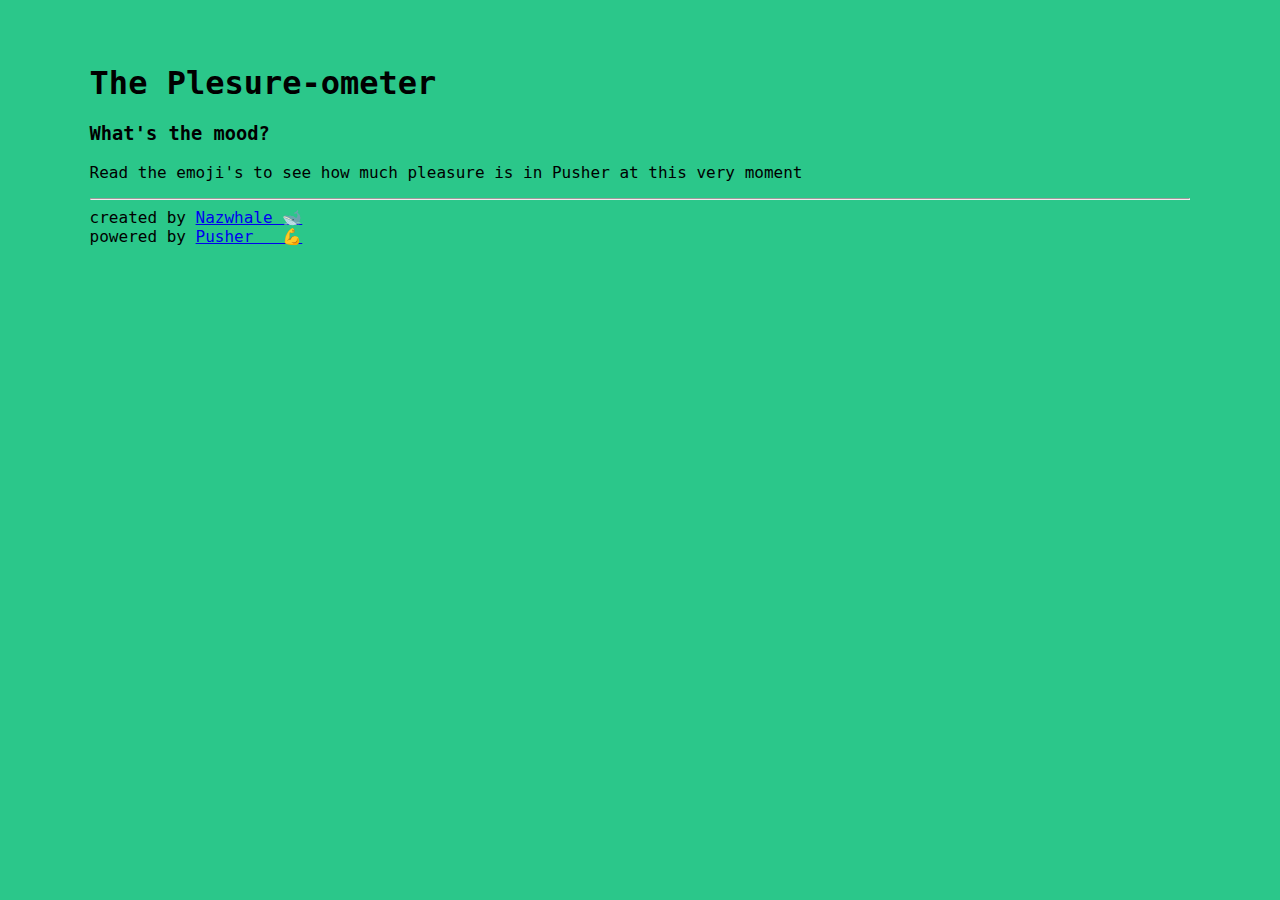
==== index.html @ 24470fb6 "Basic styling" ====
<!DOCTYPE HTML>
<html>
  <head>
    <meta charset="utf-8">
    <title>pleasure-ometer</title>

    <script src="https://js.pusher.com/4.1/pusher.min.js"></script>
    <link href="style.css" rel="stylesheet" />
  </head>
  <body>


  <div class="page-header">
    <h1>The Plesure-ometer</h1>
    <h3>What's the mood?</h3>
  </div>

  <p>Read the emoji's to see how much pleasure is in Pusher at this very moment</p>

  <hr>
                                                                                                                                                                                             <footer>
  created by <a class="footer-text" href="https://github.com/nazwhale" target="_blank">Nazwhale 🐋</a><br/> 
  powered by <a href="http://pusher.com">Pusher &nbsp;&nbsp;💪 </a>
  </footer>

  </body>
</html>
---- style.css ----
body {
  margin-left: 7%;
  margin-right: 7%;
  margin-top: 5%;
  background-color: #2bc78a;
  font-family: "Lucida Console", Monaco, monospace;
}
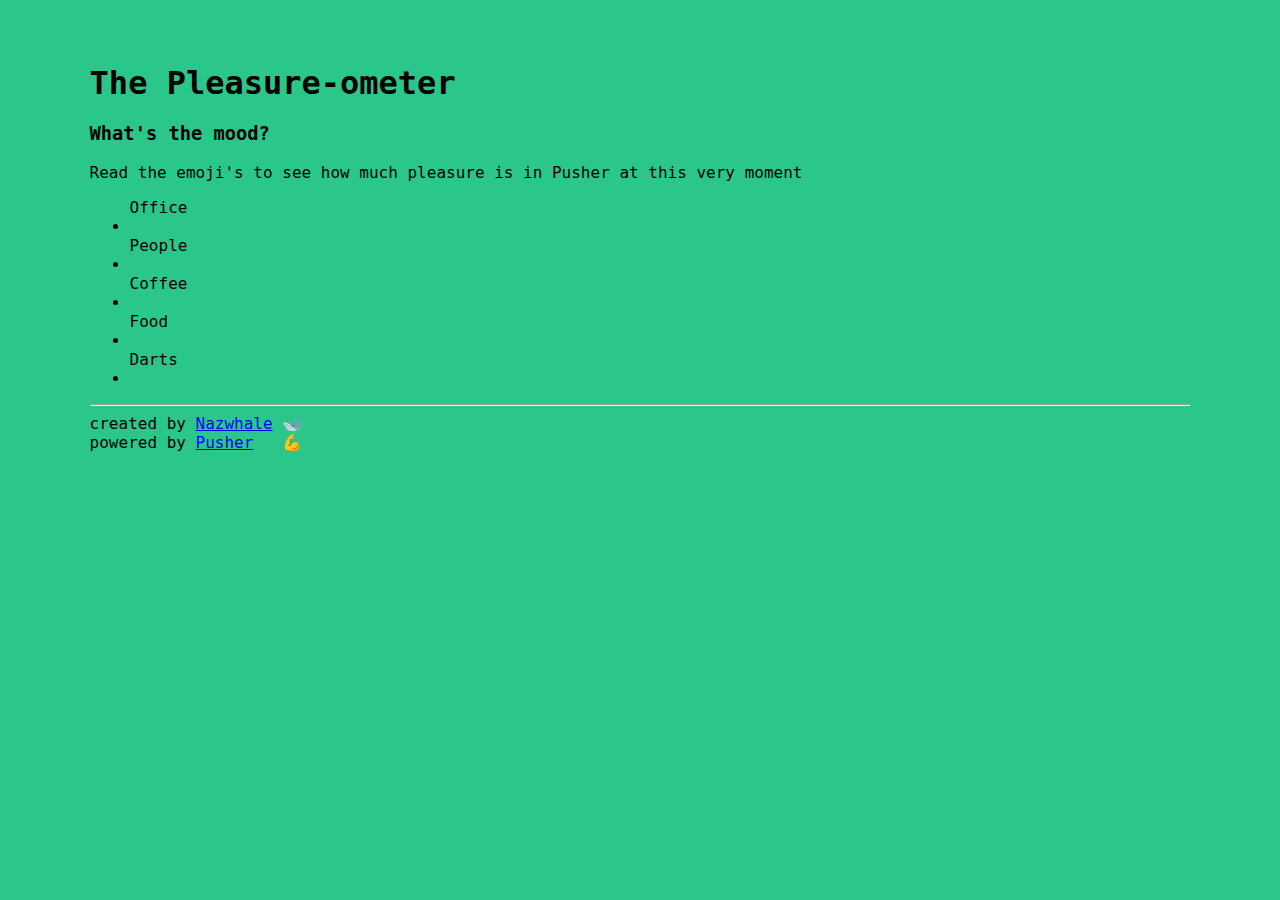
==== commit 1a6c4cf9: "Update HTML elements with office state data" ====
--- a/index.html
+++ b/index.html
@@ -5,22 +5,38 @@
     <title>pleasure-ometer</title>
 
     <script src="https://js.pusher.com/4.1/pusher.min.js"></script>
+    <script src="src/app.js"></script>
+
     <link href="style.css" rel="stylesheet" />
   </head>
   <body>
 
-
   <div class="page-header">
-    <h1>The Plesure-ometer</h1>
+    <h1>The Pleasure-ometer</h1>
     <h3>What's the mood?</h3>
   </div>
 
   <p>Read the emoji's to see how much pleasure is in Pusher at this very moment</p>
+  
+  <div>
+    <ul id="stream_list" class="stream">
+      Office
+      <li id="office"></li>
+      People
+      <li id="people"></li>
+      Coffee
+      <li id="coffee"></li>
+      Food
+      <li id="food"></li>
+      Darts
+      <li id="darts"></li>
+    </ul>
+  </div>
 
   <hr>
                                                                                                                                                                                              <footer>
-  created by <a class="footer-text" href="https://github.com/nazwhale" target="_blank">Nazwhale 🐋</a><br/> 
-  powered by <a href="http://pusher.com">Pusher &nbsp;&nbsp;💪 </a>
+    created by <a class="footer-text" href="https://github.com/nazwhale" target="_blank">Nazwhale</a>&nbsp;🐋 <br/>
+    powered by <a href="http://pusher.com">Pusher</a>&nbsp;&nbsp;&nbsp;💪 
   </footer>
 
   </body>
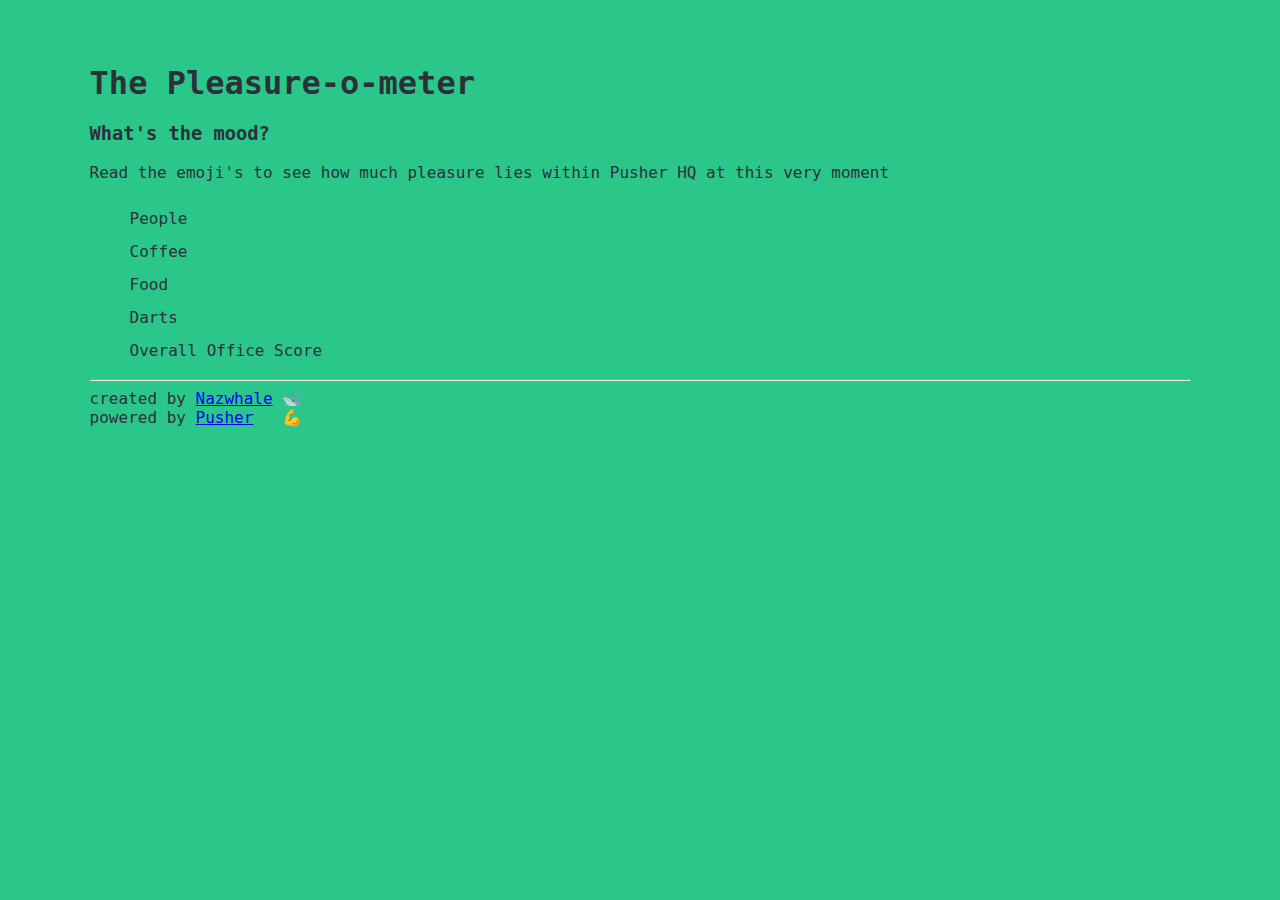
==== commit d6891b9d: "Update readme" ====
--- a/index.html
+++ b/index.html
@@ -2,7 +2,7 @@
 <html>
   <head>
     <meta charset="utf-8">
-    <title>pleasure-ometer</title>
+    <title>pleasure-o-meter</title>
 
     <script src="https://js.pusher.com/4.1/pusher.min.js"></script>
     <script src="src/app.js"></script>
@@ -12,29 +12,30 @@
   <body>
 
   <div class="page-header">
-    <h1>The Pleasure-ometer</h1>
+    <h1>The Pleasure-o-meter</h1>
     <h3>What's the mood?</h3>
   </div>
 
-  <p>Read the emoji's to see how much pleasure is in Pusher at this very moment</p>
+  <p>Read the emoji's to see how much pleasure lies within Pusher HQ at this very moment</p>
   
   <div>
     <ul id="stream_list" class="stream">
-      Office
-      <li id="office"></li>
       People
-      <li id="people"></li>
+      <a id="people" class="emoji"></a><br/>
       Coffee
-      <li id="coffee"></li>
+      <a id="coffee" class="emoji"></a><br/>
       Food
-      <li id="food"></li>
+      <a id="food" class="emoji"></a><br/>
       Darts
-      <li id="darts"></li>
+      <a id="darts" class="emoji"></a><br/>
+      Overall Office Score
+      <a id="office" class="emoji"></a><br/>
     </ul>
   </div>
 
   <hr>
-                                                                                                                                                                                             <footer>
+
+  <footer>
     created by <a class="footer-text" href="https://github.com/nazwhale" target="_blank">Nazwhale</a>&nbsp;🐋 <br/>
     powered by <a href="http://pusher.com">Pusher</a>&nbsp;&nbsp;&nbsp;💪 
   </footer>
--- a/style.css
+++ b/style.css
@@ -4,4 +4,14 @@
   margin-top: 5%;
   background-color: #2bc78a;
   font-family: "Lucida Console", Monaco, monospace;
+  color: #2B303B;
 }
+
+ul {
+  list-style-type: none;
+}
+
+.emoji {
+ font-size: 28px;
+}
+
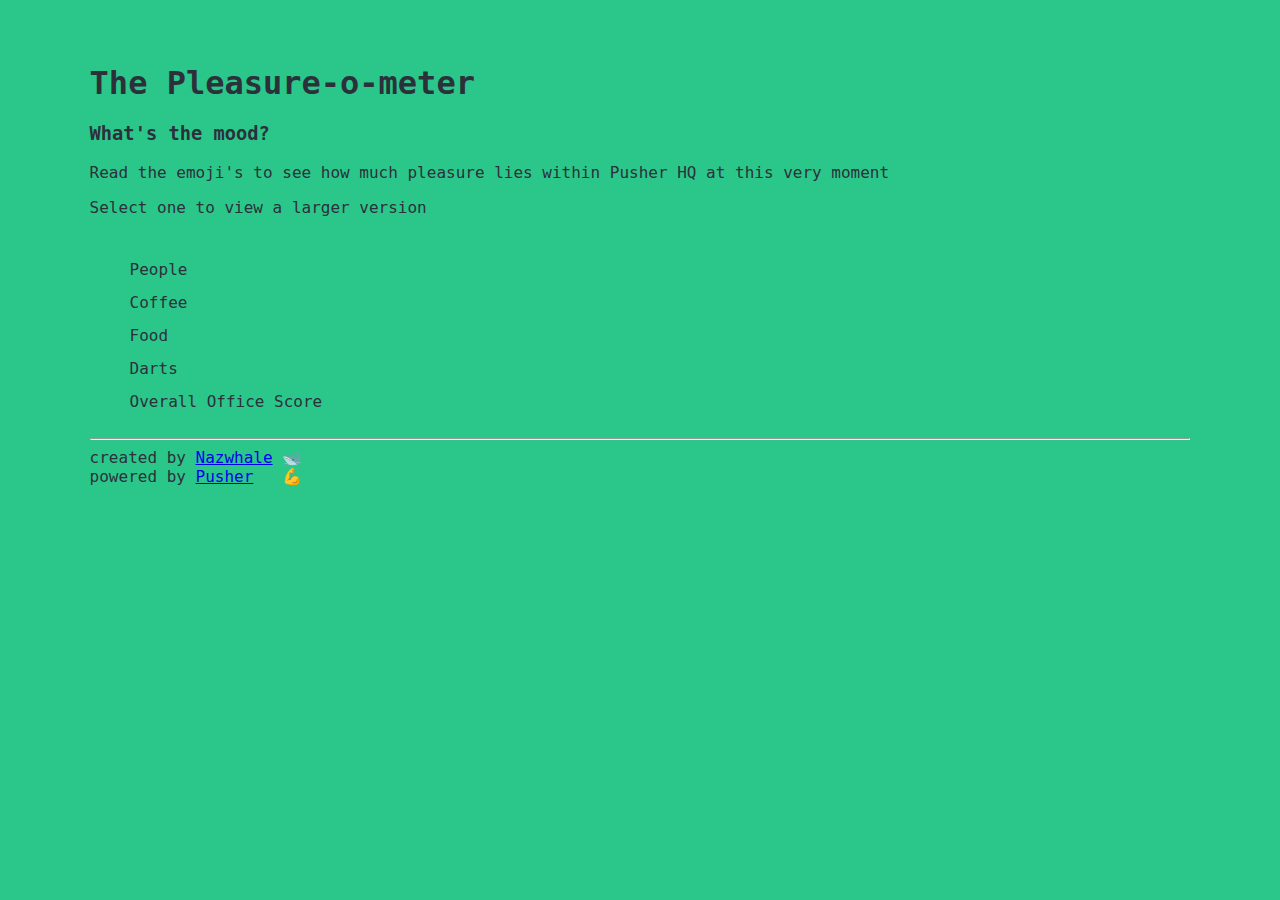
==== commit a260b9dd: "Update selected emoji in real time" ====
--- a/index.html
+++ b/index.html
@@ -17,20 +17,41 @@
   </div>
 
   <p>Read the emoji's to see how much pleasure lies within Pusher HQ at this very moment</p>
+  <p>Select one to view a larger version</p>
   
-  <div>
-    <ul id="stream_list" class="stream">
-      People
-      <a id="people" class="emoji"></a><br/>
-      Coffee
-      <a id="coffee" class="emoji"></a><br/>
-      Food
-      <a id="food" class="emoji"></a><br/>
-      Darts
-      <a id="darts" class="emoji"></a><br/>
-      Overall Office Score
-      <a id="office" class="emoji"></a><br/>
-    </ul>
+  <div class="parent">
+
+    <div class="small-column">
+      <ul id="stream-list" class="stream-list">
+        <li class="area">
+          People
+          <a id="people" class="emoji"></a>
+        </li>
+        <li class="area">
+          Coffee
+          <a id="coffee" class="emoji"></a>
+        </li>
+        <li class="area">
+          Food
+          <a id="food" class="emoji"></a>
+        </li>
+        <li class="area">
+          Darts
+          <a id="darts" class="emoji"></a>
+        </li>
+        <li class="area">
+          Overall Office Score
+          <a id="office" class="emoji"></a>
+        </li>
+      </ul>
+    </div>
+
+    <div class="small-column">
+    </div>
+
+    <div id="selected-emoji" class="column">
+    </div>
+
   </div>
 
   <hr>
--- a/style.css
+++ b/style.css
@@ -5,6 +5,18 @@
   background-color: #2bc78a;
   font-family: "Lucida Console", Monaco, monospace;
   color: #2B303B;
+}
+
+.parent {
+  display: flex;
+}
+
+.small-column {
+  width: 25%;
+}
+
+.column {
+  width: 50%;
 }
 
 ul {
@@ -15,3 +27,11 @@
  font-size: 28px;
 }
 
+.selected {
+  background-color: antiquewhite;
+}
+
+#selected-emoji {
+  padding-top: 5%;
+  font-size: 80px;
+}
